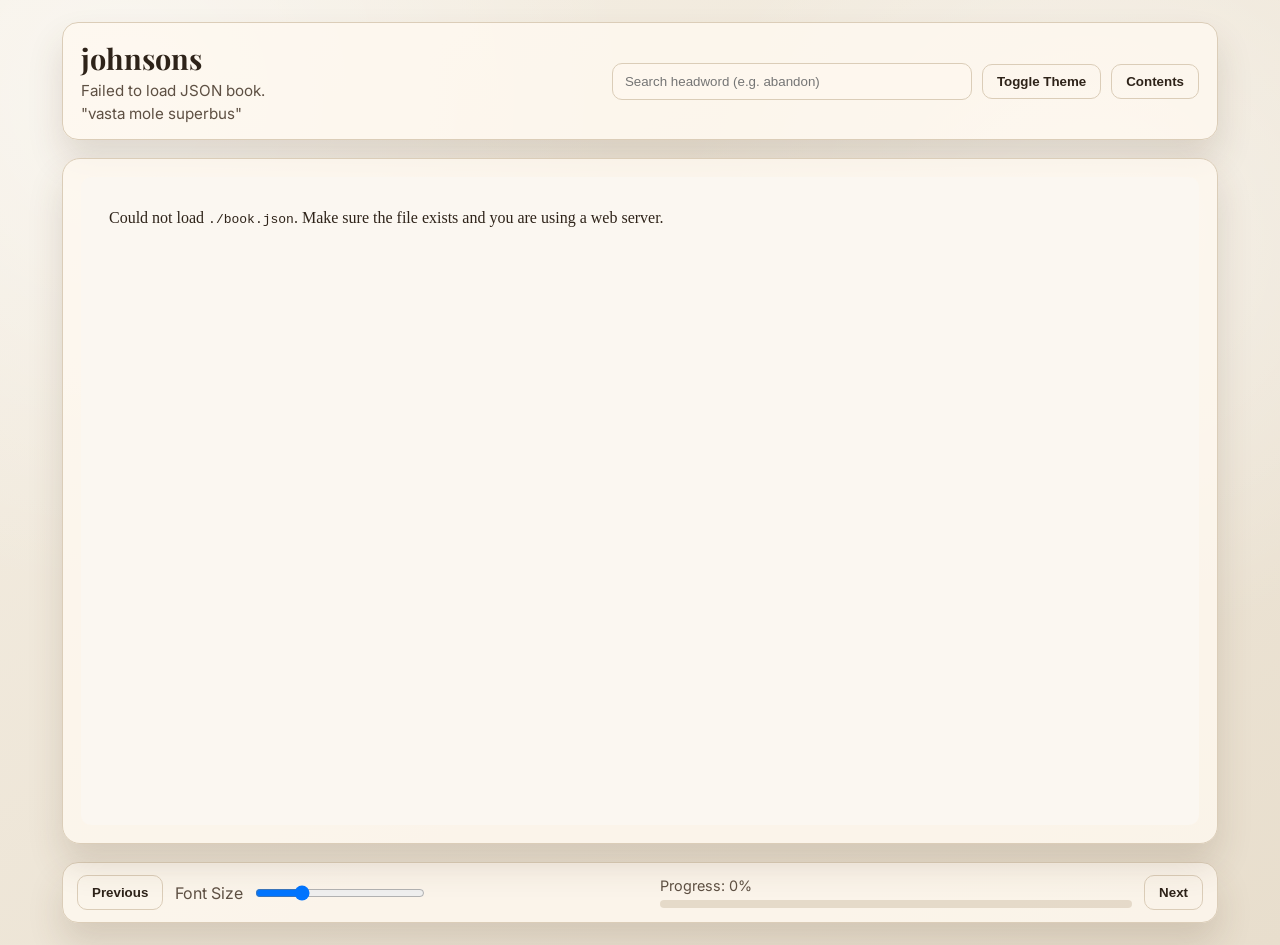
==== index.html @ e8b48f9b "further improve seo" ====
<!doctype html>
<html lang="en">
  <head>
    <meta charset="UTF-8" />
    <meta name="viewport" content="width=device-width, initial-scale=1.0" />
    <title>johnsons</title>
    <meta
      name="description"
      content="Vasta Mole Superbus"
    />
    <link rel="preconnect" href="https://fonts.googleapis.com" />
    <link rel="preconnect" href="https://fonts.gstatic.com" crossorigin />
    <link
      href="https://fonts.googleapis.com/css2?family=Playfair+Display:wght@500;700&family=Inter:wght@400;500;600;700&display=swap"
      rel="stylesheet"
    />
    <link rel="stylesheet" href="./styles.css" />
  </head>
  <body>
    <div class="page-shell">
      <header class="topbar">
        <div class="brand">
          <h1>johnsons</h1>
          <p id="bookTitle">Loading book metadata...</p> <p> "vasta mole superbus"</p>
        </div>
        <div class="topbar-actions">
          <div class="search-wrap">
            <input
              id="searchInput"
              type="search"
              placeholder="Search headword (e.g. abandon)"
              aria-label="Search dictionary entries"
            />
            <button id="searchClear" type="button" class="ghost-btn hidden">Clear</button>
          </div>
          <button id="themeToggle" type="button" class="ghost-btn">Toggle Theme</button>
          <button id="tocToggle" type="button" class="ghost-btn">Contents</button>
        </div>
      </header>

      <aside id="tocPanel" class="toc-panel hidden" aria-label="Table of contents">
        <div class="toc-header">
          <h2>Table of Contents</h2>
          <button id="tocClose" type="button" class="ghost-btn">Close</button>
        </div>
        <nav id="tocList" class="toc-list"></nav>
      </aside>

      <main class="reader-layout">
        <section class="viewer-card">
          <div id="viewer" class="viewer" role="region" aria-label="Book content"></div>
        </section>
      </main>

      <footer class="controls">
        <button id="prevBtn" type="button" class="control-btn">Previous</button>
        <div class="control-group">
          <label for="fontSize">Font Size</label>
          <input id="fontSize" type="range" min="80" max="160" value="100" />
        </div>
        <div class="progress-wrap">
          <span id="progressLabel">Progress: 0%</span>
          <div class="progress-track">
            <div id="progressBar" class="progress-bar"></div>
          </div>
        </div>
        <button id="nextBtn" type="button" class="control-btn">Next</button>
      </footer>
    </div>

    <script src="./script.js"></script>
  </body>
</html>
---- styles.css ----
:root {
  --bg: #f5efe4;
  --bg-deep: #e8decd;
  --panel: #fff9f0cc;
  --text: #2e2319;
  --muted: #5e5043;
  --accent: #6f4e37;
  --accent-strong: #4d311f;
  --line: #dbcdb8;
  --shadow: 0 20px 35px rgba(88, 62, 37, 0.16);
}

body.dark {
  --bg: #121212;
  --bg-deep: #1c1c1c;
  --panel: #1f1f1fe0;
  --text: #f5ead9;
  --muted: #c4b9aa;
  --accent: #cf9866;
  --accent-strong: #e9b483;
  --line: #3e3a36;
  --shadow: 0 20px 35px rgba(0, 0, 0, 0.4);
}

* {
  box-sizing: border-box;
}

html,
body {
  margin: 0;
  min-height: 100%;
}

body {
  font-family: Inter, sans-serif;
  background:
    radial-gradient(circle at 10% 10%, rgba(255, 255, 255, 0.5), transparent 35%),
    radial-gradient(circle at 85% 25%, rgba(255, 255, 255, 0.45), transparent 32%),
    linear-gradient(150deg, var(--bg), var(--bg-deep));
  color: var(--text);
}

.page-shell {
  max-width: 1200px;
  margin: 0 auto;
  padding: 22px;
  display: grid;
  gap: 18px;
}

.topbar {
  border: 1px solid var(--line);
  border-radius: 16px;
  background: var(--panel);
  box-shadow: var(--shadow);
  padding: 16px 18px;
  display: flex;
  justify-content: space-between;
  gap: 16px;
  align-items: center;
}

.brand h1 {
  margin: 0;
  font-family: "Playfair Display", serif;
  font-size: 1.8rem;
}

.brand p {
  margin: 4px 0 0;
  color: var(--muted);
  font-size: 0.95rem;
}

.topbar-actions {
  display: flex;
  gap: 10px;
  align-items: center;
  flex-wrap: wrap;
}

.search-wrap {
  display: flex;
  gap: 8px;
  align-items: center;
}

#searchInput {
  border: 1px solid var(--line);
  background: color-mix(in srgb, var(--panel), transparent 20%);
  color: var(--text);
  border-radius: 10px;
  padding: 10px 12px;
  min-width: min(360px, 52vw);
  outline: none;
}

#searchInput:focus {
  border-color: var(--accent);
  box-shadow: 0 0 0 2px color-mix(in srgb, var(--accent), transparent 75%);
}

.ghost-btn,
.control-btn {
  border: 1px solid var(--line);
  background: transparent;
  color: var(--text);
  border-radius: 10px;
  padding: 9px 14px;
  cursor: pointer;
  font-weight: 600;
}

.ghost-btn:hover,
.control-btn:hover {
  border-color: var(--accent);
  color: var(--accent-strong);
}

.reader-layout {
  position: relative;
  min-height: 70vh;
}

.viewer-card {
  border: 1px solid var(--line);
  border-radius: 18px;
  background: var(--panel);
  box-shadow: var(--shadow);
  padding: 18px;
}

.viewer {
  width: 100%;
  height: 72vh;
  border-radius: 10px;
  background: #fbf7f1;
  overflow: auto;
  padding: 28px;
  line-height: 1.65;
  font-family: Georgia, "Times New Roman", serif;
  font-size: 100%;
}

body.dark .viewer {
  background: #181818;
  color: #efe2d2;
}

.viewer h1,
.viewer h2,
.viewer h3 {
  font-family: "Playfair Display", serif;
  color: var(--accent-strong);
}

.viewer p {
  margin: 0 0 0.85em;
}

.viewer a {
  color: var(--accent);
}

.dict-entry {
  border-bottom: 1px solid color-mix(in srgb, var(--line), transparent 25%);
  padding: 0 0 14px;
  margin: 0 0 14px;
}

.dict-entry h3 {
  margin: 0 0 6px;
  font-size: 1.1rem;
  letter-spacing: 0.02em;
}

.dict-entry p {
  margin: 0;
  color: color-mix(in srgb, var(--text), transparent 8%);
}

.search-results {
  display: grid;
  gap: 12px;
}

.search-meta {
  margin: 0 0 12px;
  color: var(--muted);
}

.search-card {
  border: 1px solid var(--line);
  border-radius: 12px;
  background: color-mix(in srgb, var(--panel), transparent 20%);
  padding: 12px;
}

.search-card h3 {
  margin: 0 0 4px;
}

.search-snippet {
  margin: 0 0 8px;
}

.search-jump {
  border: 1px solid var(--line);
  border-radius: 8px;
  padding: 6px 10px;
  background: transparent;
  color: var(--text);
  cursor: pointer;
}

.search-jump:hover {
  border-color: var(--accent);
  color: var(--accent-strong);
}

.toc-panel {
  position: fixed;
  top: 86px;
  right: 18px;
  width: min(380px, calc(100vw - 36px));
  max-height: calc(100vh - 118px);
  overflow-y: auto;
  border: 1px solid var(--line);
  border-radius: 16px;
  background: var(--panel);
  box-shadow: var(--shadow);
  padding: 14px;
  z-index: 10;
}

.hidden {
  display: none;
}

.toc-header {
  display: flex;
  justify-content: space-between;
  align-items: center;
  margin-bottom: 8px;
}

.toc-header h2 {
  margin: 0;
  font-size: 1.05rem;
}

.toc-list {
  display: grid;
  gap: 8px;
}

.toc-item {
  border: 1px solid var(--line);
  border-radius: 8px;
  padding: 8px 10px;
  background: transparent;
  color: var(--text);
  text-align: left;
  cursor: pointer;
}

.toc-item:hover {
  border-color: var(--accent);
}

.controls {
  display: grid;
  grid-template-columns: auto 1fr 1fr auto;
  gap: 12px;
  align-items: center;
  border: 1px solid var(--line);
  border-radius: 16px;
  background: var(--panel);
  box-shadow: var(--shadow);
  padding: 12px 14px;
}

.control-group {
  display: flex;
  align-items: center;
  gap: 10px;
  color: var(--muted);
}

#fontSize {
  width: 170px;
}

.progress-wrap {
  display: grid;
  gap: 6px;
}

#progressLabel {
  font-size: 0.9rem;
  color: var(--muted);
}

.progress-track {
  height: 8px;
  border-radius: 100px;
  background: color-mix(in srgb, var(--line), transparent 35%);
}

.progress-bar {
  width: 0%;
  height: 100%;
  border-radius: inherit;
  background: linear-gradient(90deg, var(--accent), var(--accent-strong));
  transition: width 160ms ease;
}

@media (max-width: 820px) {
  #searchInput {
    min-width: min(280px, 70vw);
  }

  .controls {
    grid-template-columns: 1fr 1fr;
  }

  .control-group,
  .progress-wrap {
    grid-column: span 2;
  }
}
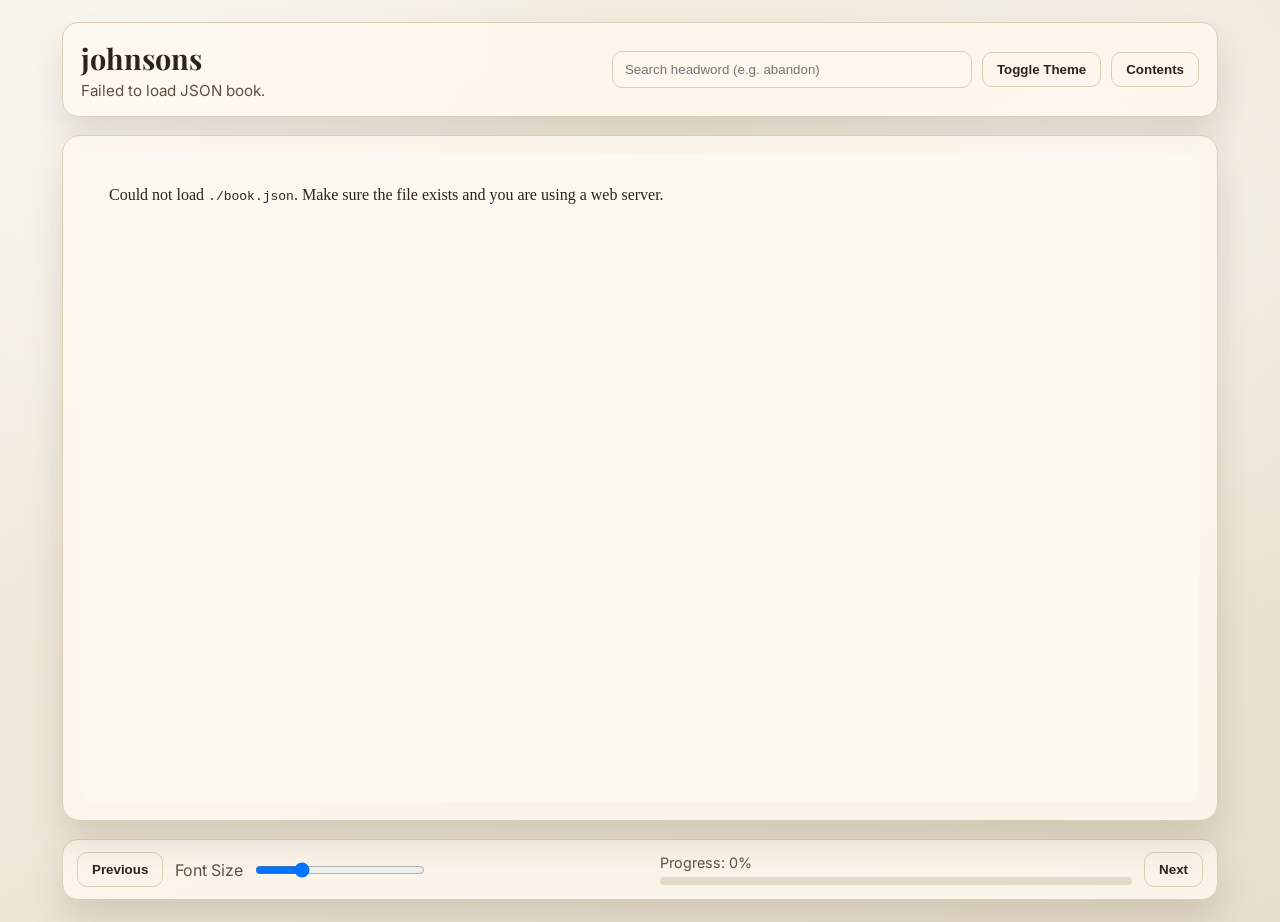
==== commit 390a997e: "revert back 1 commit" ====
--- a/index.html
+++ b/index.html
@@ -21,7 +21,7 @@
       <header class="topbar">
         <div class="brand">
           <h1>johnsons</h1>
-          <p id="bookTitle">Loading book metadata...</p> <p> "vasta mole superbus"</p>
+          <p id="bookTitle">Loading book metadata...</p> 
         </div>
         <div class="topbar-actions">
           <div class="search-wrap">
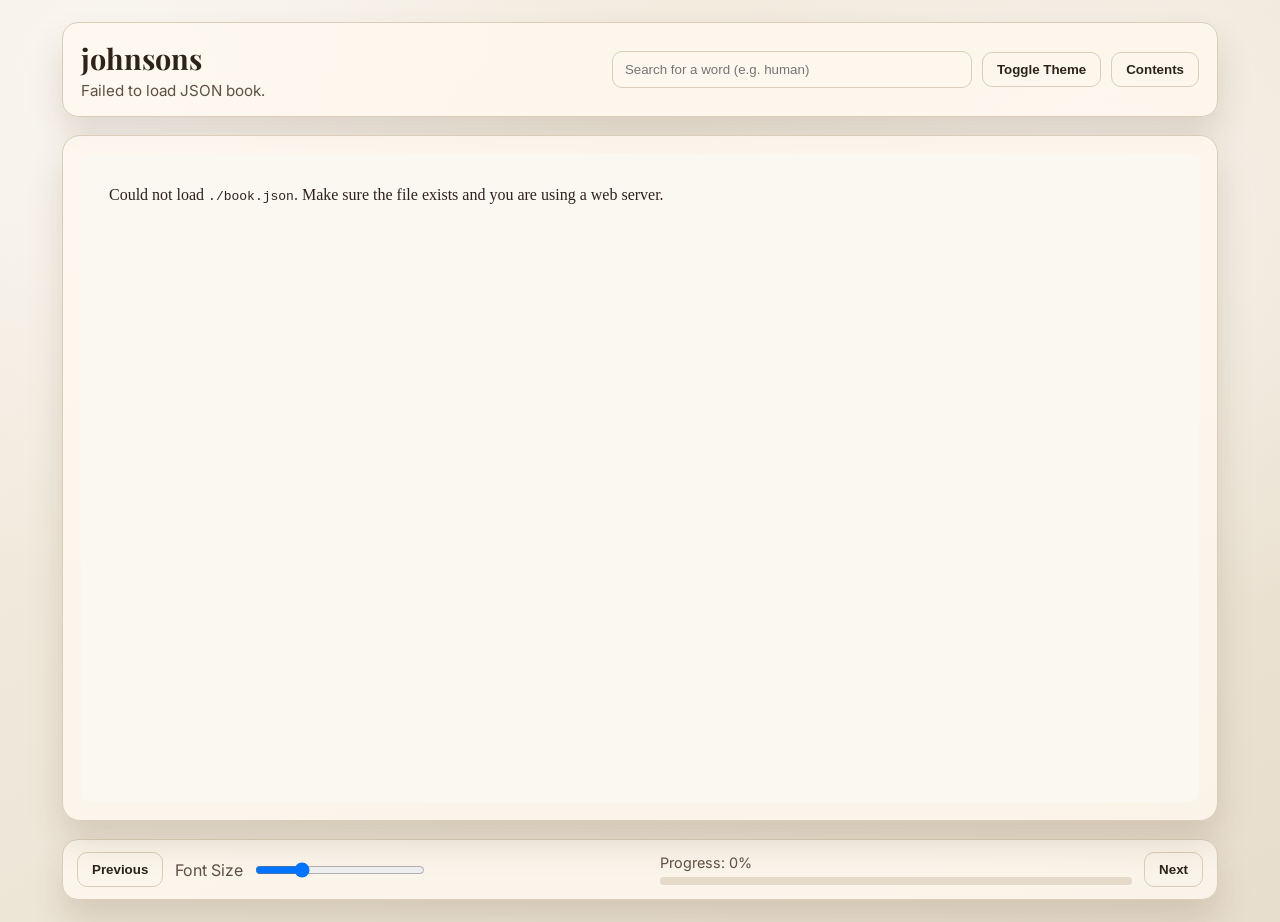
==== commit e67efebc: "change search field text" ====
--- a/index.html
+++ b/index.html
@@ -28,7 +28,7 @@
             <input
               id="searchInput"
               type="search"
-              placeholder="Search headword (e.g. abandon)"
+              placeholder="Search for a word (e.g. human)"
               aria-label="Search dictionary entries"
             />
             <button id="searchClear" type="button" class="ghost-btn hidden">Clear</button>
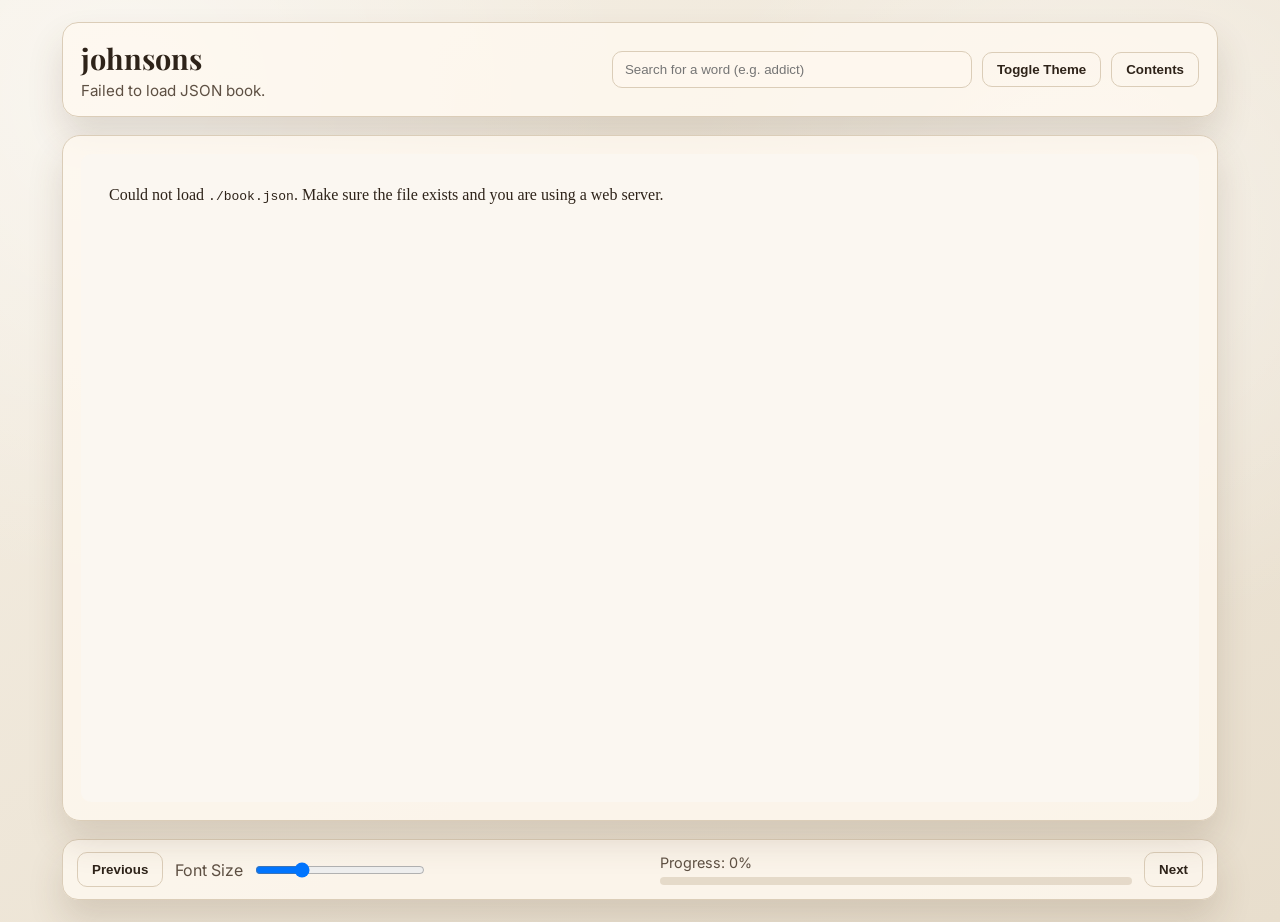
==== commit 561236a0: "bookfile: small entries update" ====
--- a/index.html
+++ b/index.html
@@ -3,11 +3,12 @@
   <head>
     <meta charset="UTF-8" />
     <meta name="viewport" content="width=device-width, initial-scale=1.0" />
-    <title>johnsons</title>
+    <title>𝘫𝘰𝘩𝘯𝘴𝘰𝘯'𝘴</title>
     <meta
       name="description"
       content="Vasta Mole Superbus"
     />
+    <link rel="icon" type="image/x-icon" href="favicon.png">
     <link rel="preconnect" href="https://fonts.googleapis.com" />
     <link rel="preconnect" href="https://fonts.gstatic.com" crossorigin />
     <link
@@ -28,7 +29,7 @@
             <input
               id="searchInput"
               type="search"
-              placeholder="Search for a word (e.g. human)"
+              placeholder="Search for a word (e.g. addict)"
               aria-label="Search dictionary entries"
             />
             <button id="searchClear" type="button" class="ghost-btn hidden">Clear</button>
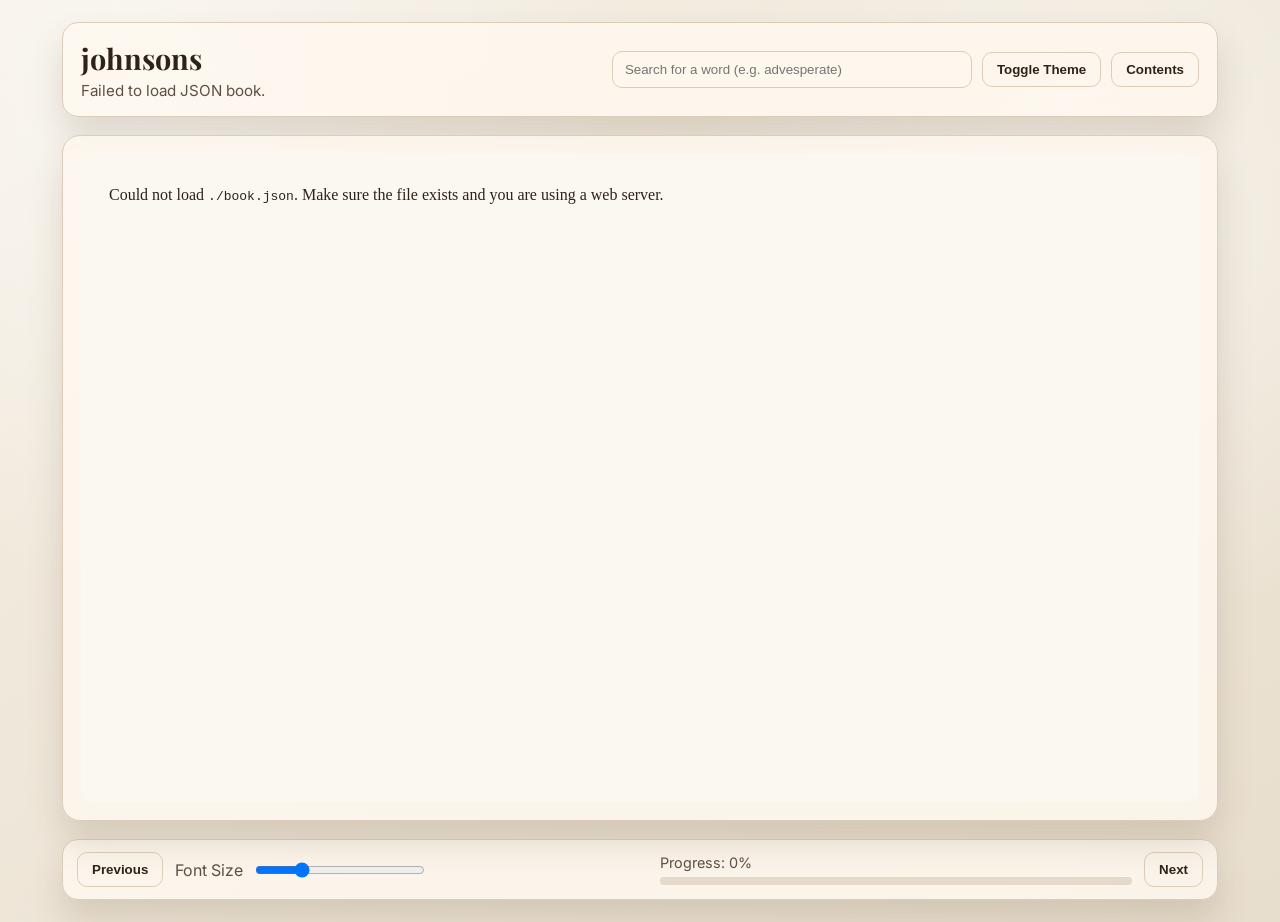
==== commit cc6bb541: "bookfile: entries, searchbar:new term" ====
--- a/index.html
+++ b/index.html
@@ -29,7 +29,7 @@
             <input
               id="searchInput"
               type="search"
-              placeholder="Search for a word (e.g. addict)"
+              placeholder="Search for a word (e.g. advesperate)"
               aria-label="Search dictionary entries"
             />
             <button id="searchClear" type="button" class="ghost-btn hidden">Clear</button>
